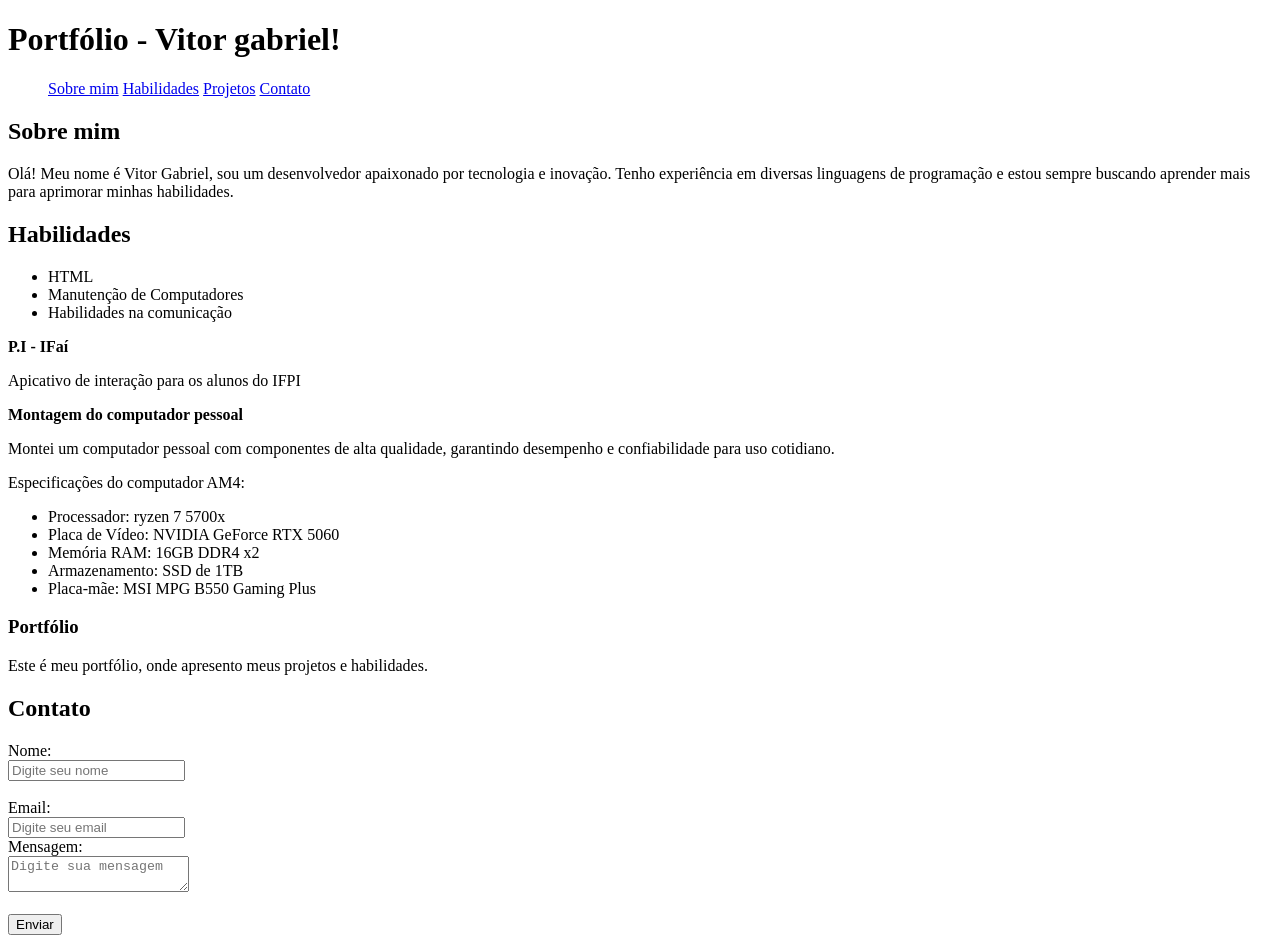
==== código/index.html @ 4f58f275 "Add files via upload" ====
<!DOCTYPE html>
<html lang="PT-BR">
<head>
    <meta charset="UTF-8">
    <meta name="viewport" content="width=device-width, initial-scale=1.0">
    <title>Document</title>
</head>
<body>
    <header>
        <h1>Portfólio - Vitor gabriel!</h1>
        <nav>
            <ul>
                <a href="#Sobre mim">Sobre mim</a>
                <a href="#Habilidades">Habilidades</a>
                <a href="#Projetos">Projetos</a>
                <a href="#Contato">Contato</a>
            </ul>
        </nav>
    </header>
    <main>
        <section id="Sobre mim">
            <h2>Sobre mim</h2>
            <p>Olá! Meu nome é Vitor Gabriel, sou um desenvolvedor apaixonado por tecnologia e inovação. Tenho experiência em diversas linguagens de programação e estou sempre buscando aprender mais para aprimorar minhas habilidades.</p>
        </section>

        <section id="Habilidades">
            <h2>Habilidades</h2>
            <ul>
                <li>HTML</li>
                <li>Manutenção de Computadores</li>
                <li>Habilidades na comunicação</li>
            </ul>
        </section>
        <section id="Projetos">
            <article>
                <p><strong>P.I - IFaí</strong></p>
                <p>Apicativo de interação para os alunos do IFPI</p> 
            </article>

            <article>
                <p><strong>Montagem do computador pessoal</strong></p>
                <p>Montei um computador pessoal com componentes de alta qualidade, garantindo desempenho e confiabilidade para uso cotidiano.</p>
                <p>Especificações do computador AM4:</p>
                <ul>
                    <li>Processador: ryzen 7 5700x</li>
                    <li>Placa de Vídeo: NVIDIA GeForce RTX 5060</li>
                    <li>Memória RAM: 16GB DDR4 x2</li>
                    <li>Armazenamento: SSD de 1TB</li>
                    <li>Placa-mãe: MSI MPG B550 Gaming Plus</li>
            </article>

            <article>
                <h3>Portfólio</h3>
                <p>Este é meu portfólio, onde apresento meus projetos e habilidades.</p>
            </article>
        </section>
        <section id="Contato">
            <h2>Contato</h2>
            <form action="form.html" method="post">
                <label for="name">Nome:</label><br>
                <input type="text" id="name" name="name" placeholder="Digite seu nome"><br><br>

                <label for="email">Email:</label><br>
                <input type="email" id="email" name="email" placeholder="Digite seu email" required><br>

                <label for="message">Mensagem:</label><br>
                <textarea id="message" name="message" placeholder="Digite sua mensagem"></textarea><br><br>

                <button type="submit">Enviar</button>
        </section>
    </main>
</body>
</html>
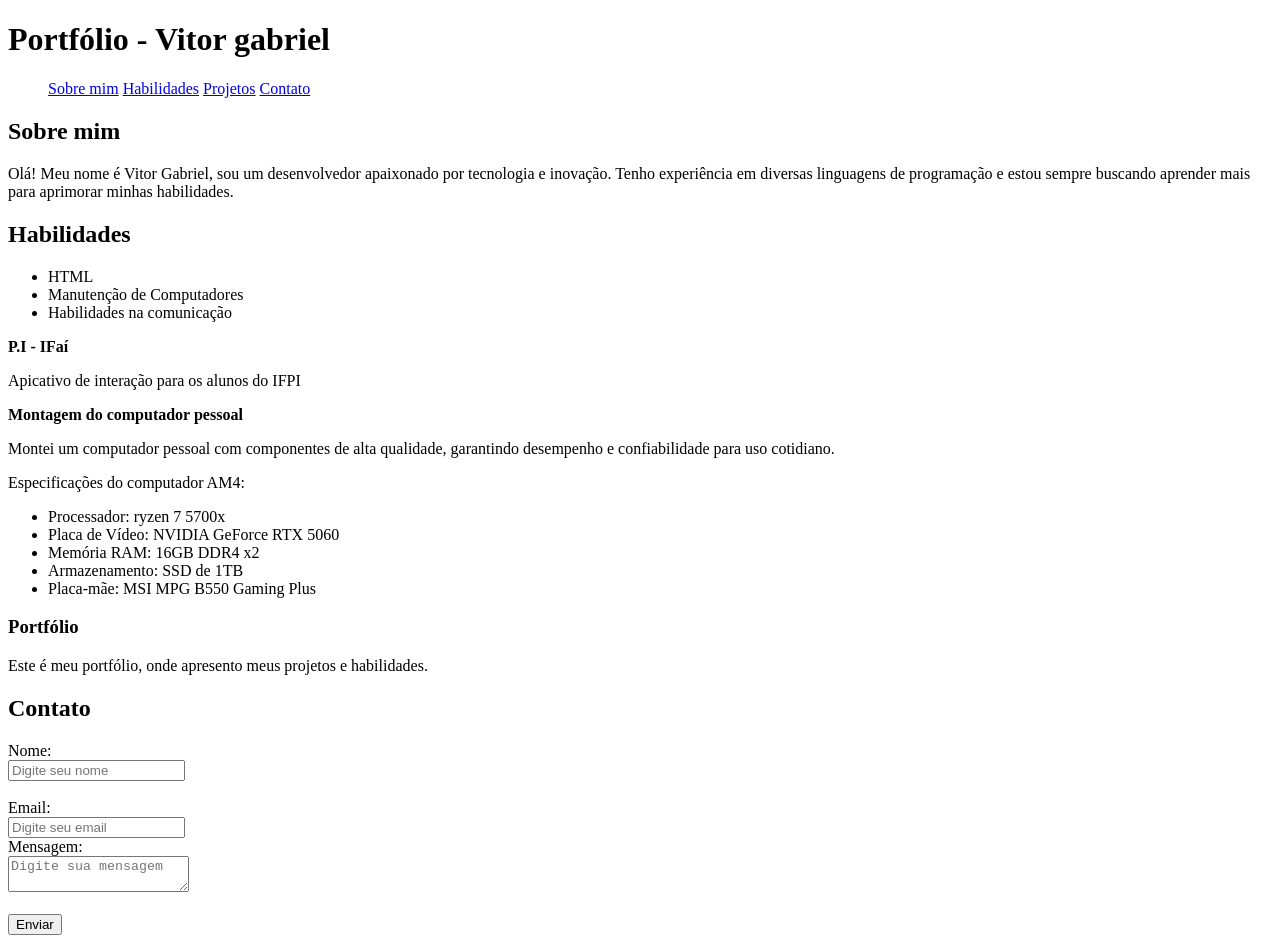
==== commit 595337fa: "teste 01" ====
--- a/código/index.html
+++ b/código/index.html
@@ -7,7 +7,7 @@
 </head>
 <body>
     <header>
-        <h1>Portfólio - Vitor gabriel!</h1>
+        <h1>Portfólio - Vitor gabriel</h1>
         <nav>
             <ul>
                 <a href="#Sobre mim">Sobre mim</a>
